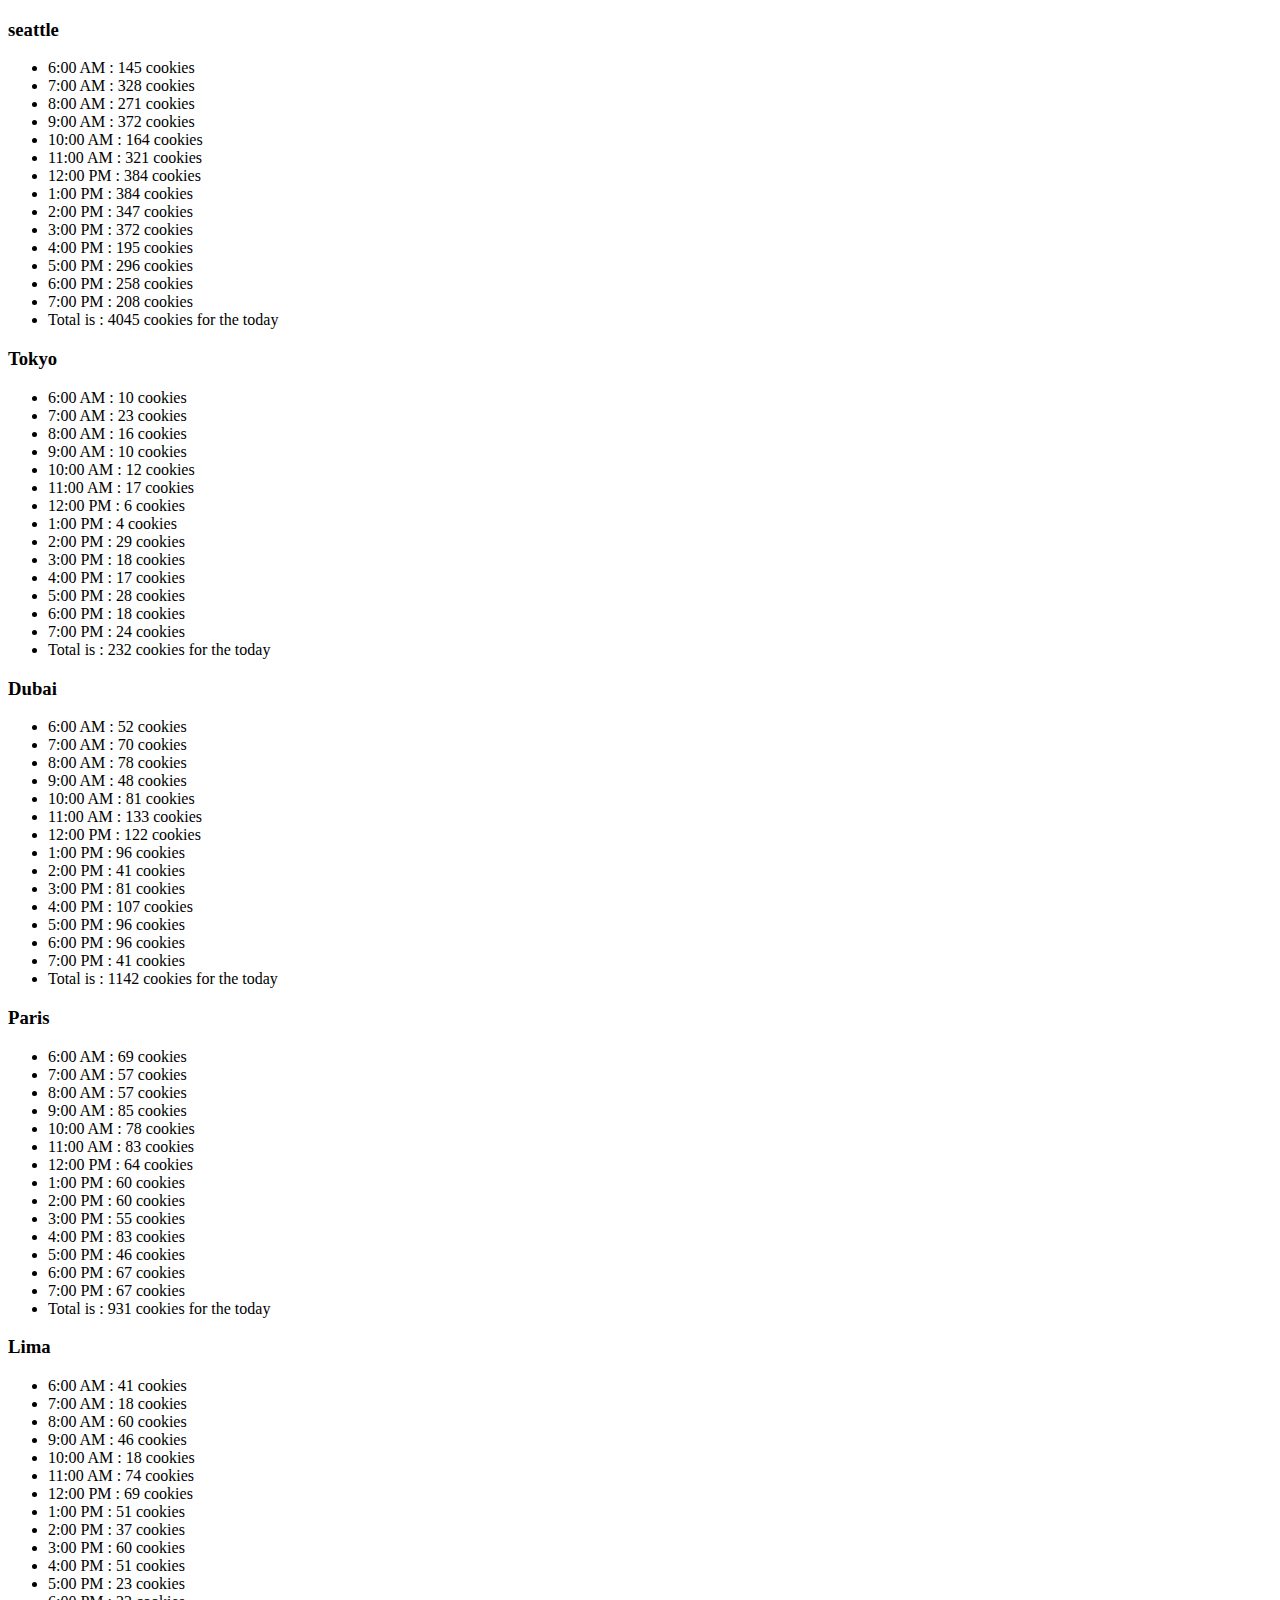
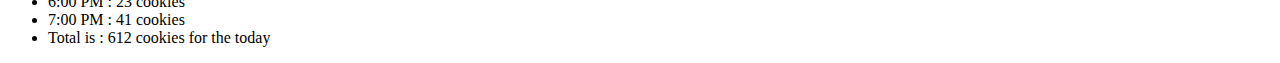
==== sales.html @ 8a0b9667 "push lap06" ====
<!DOCTYPE html>
<html lang="en">

<head>
    <meta charset="UTF-8">
    <meta http-equiv="X-UA-Compatible" content="IE=edge">
    <meta name="viewport" content="width 100%" , initial-scale="1.0">
    <title>Sales Data !</title>
    <link rel="stylesheet" href="./css/reset.css">
    <link rel="stylesheet" href="./css/style.css">
</head>

<body>
    <header></header>
    <main>
        <section id="sales">
        </section>
    </main>
    <footer></footer>
    <script src="./app.js"></script>
</body>

</html>
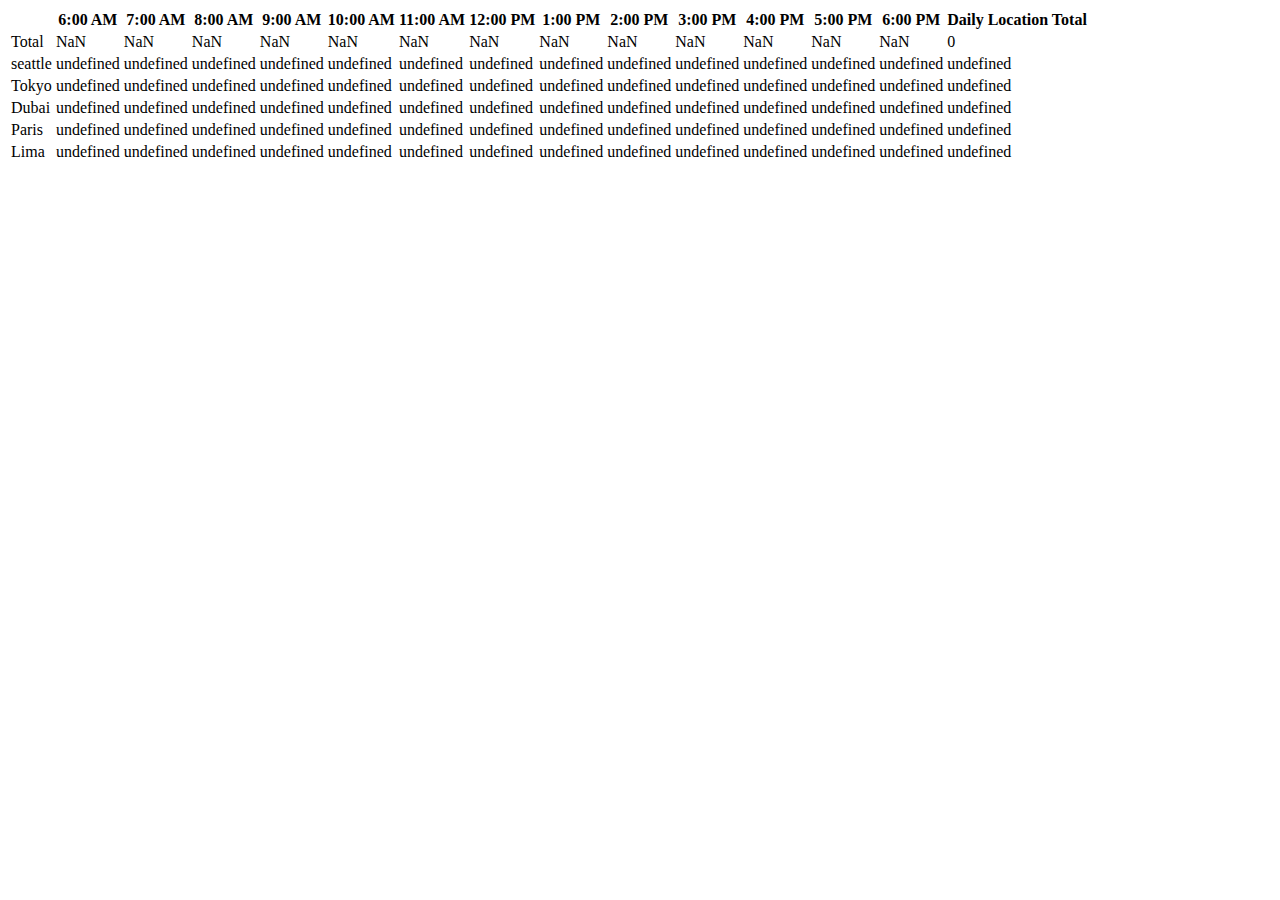
==== commit b256f99b: "push lab07" ====
--- a/sales.html
+++ b/sales.html
@@ -13,8 +13,8 @@
 <body>
     <header></header>
     <main>
-        <section id="sales">
-        </section>
+        <div id="sales">
+        </div>
     </main>
     <footer></footer>
     <script src="./app.js"></script>
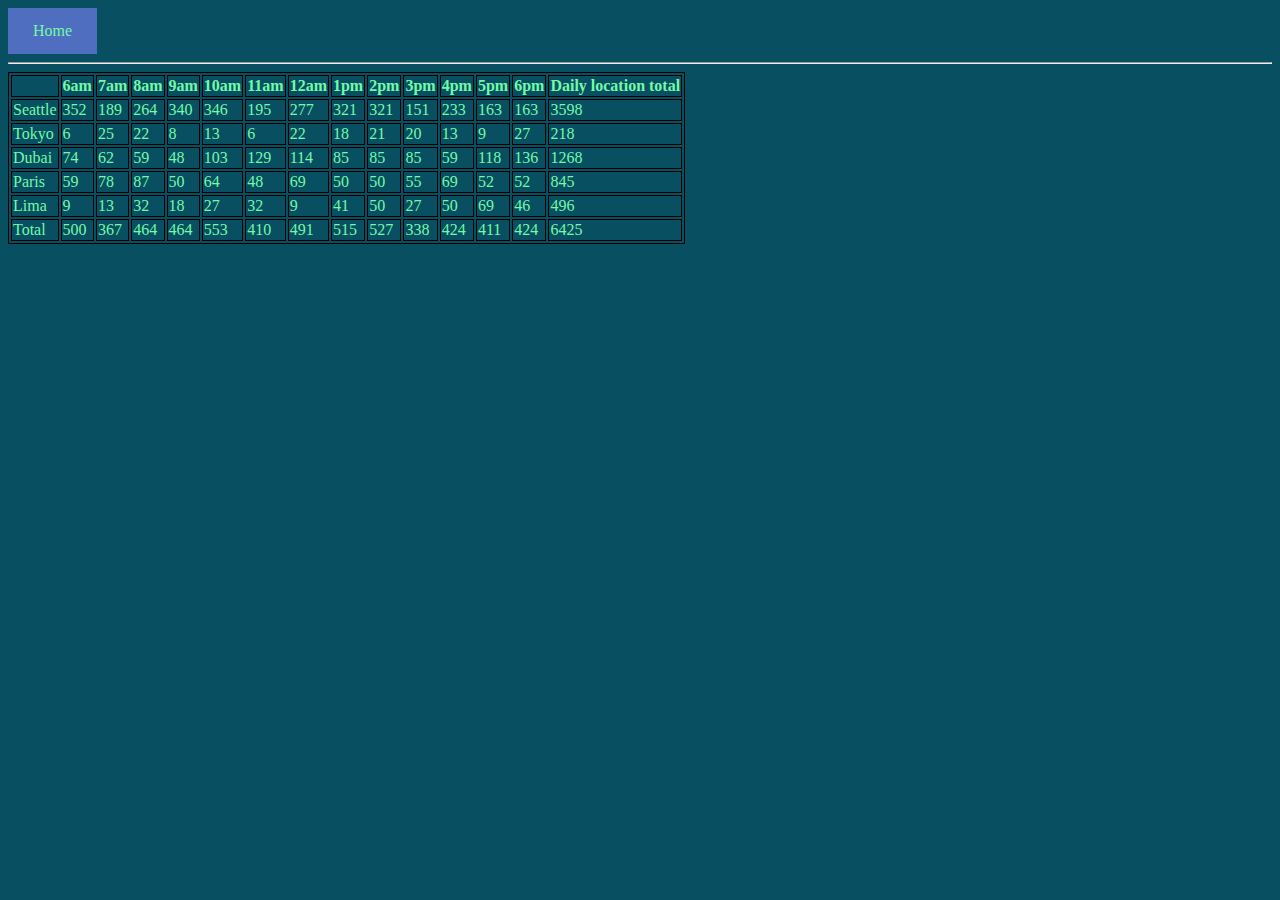
==== commit e22d76b1: "add style to the page" ====
--- a/sales.html
+++ b/sales.html
@@ -11,12 +11,22 @@
 </head>
 
 <body>
-    <header></header>
+    <header>
+        <nav>
+            <a href="./index.html" title="back to home page">Home</a>
+            <hr>
+
+        </nav>
+    </header>
     <main>
         <div id="sales">
+
+
         </div>
     </main>
-    <footer></footer>
+    <footer>
+
+    </footer>
     <script src="./app.js"></script>
 </body>
 
--- a/css/style.css
+++ b/css/style.css
@@ -0,0 +1,43 @@
+a:link,
+a:visited {
+  background-color: #717deead;
+  color:#72faa6;
+  padding: 14px 25px;
+  text-align: center;
+  text-decoration: none;
+  display: inline-block;
+}
+a:hover,
+a:active {
+  background-color: rgba(8, 7, 77, 0.616);
+}
+table,td,th{
+    border: 1px solid black;
+    color:#72faa6 ;
+   
+    right:300px;
+
+}
+tr:hover {background-color: #10ca73;}
+tr{
+    border: 1px springgreen;
+}
+
+
+
+body{
+    background-color: rgb(7, 79, 97);
+}
+h2{
+    color: #72faa6;
+}
+
+.open_hours{
+    font-size: 25px;
+    color:#72faa6 ;
+
+}
+.branch{
+    font-size: 20px;
+    color:#72faa6 ;
+}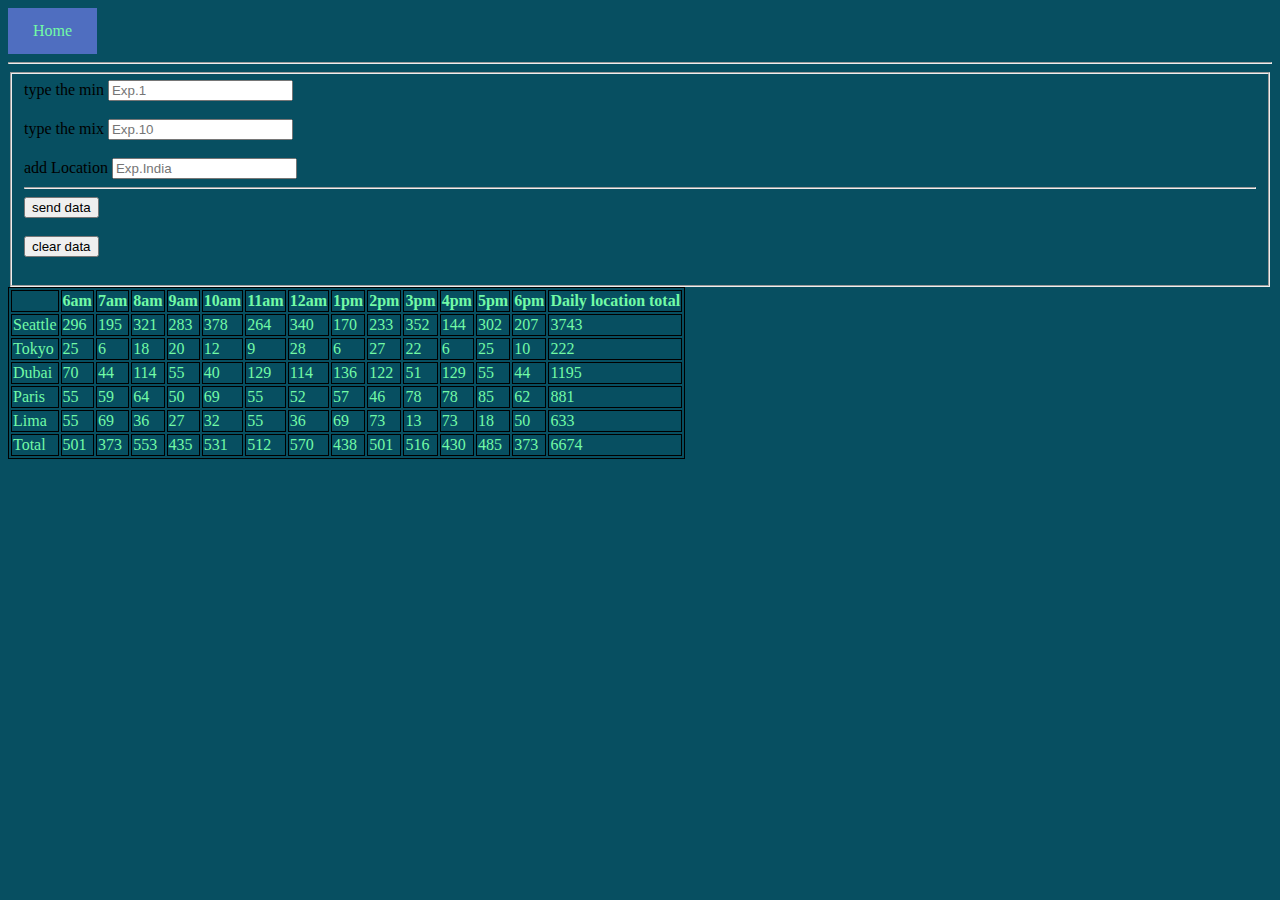
==== commit fbda3352: "push lab-09" ====
--- a/sales.html
+++ b/sales.html
@@ -19,10 +19,42 @@
         </nav>
     </header>
     <main>
+        <fieldset>
+            <form id="insertLine">
+                <div>
+                    <label for="min">type the min</label>
+                    <input type="text" name="min" id="min" placeholder="Exp.1">
+                </div>
+                <br>
+                <div>
+                    <label for="max">type the mix</label>
+                    <input type="text" name="max" id="password" placeholder="Exp.10">
+                </div>
+                <br>
+
+                <div>
+                    <label for="location">add Location</label>
+                    <input type="text" id="location" placeholder="Exp.India">
+                </div>
+                <hr>
+                <div>
+                    <input type="submit" value="send data">
+                </div>
+                <br>
+                <div>
+                    <input type="reset" value="clear data">
+                </div>
+                <br>
+
+
+            </form>
+
+        </fieldset>
         <div id="sales">
 
 
         </div>
+
     </main>
     <footer>
 
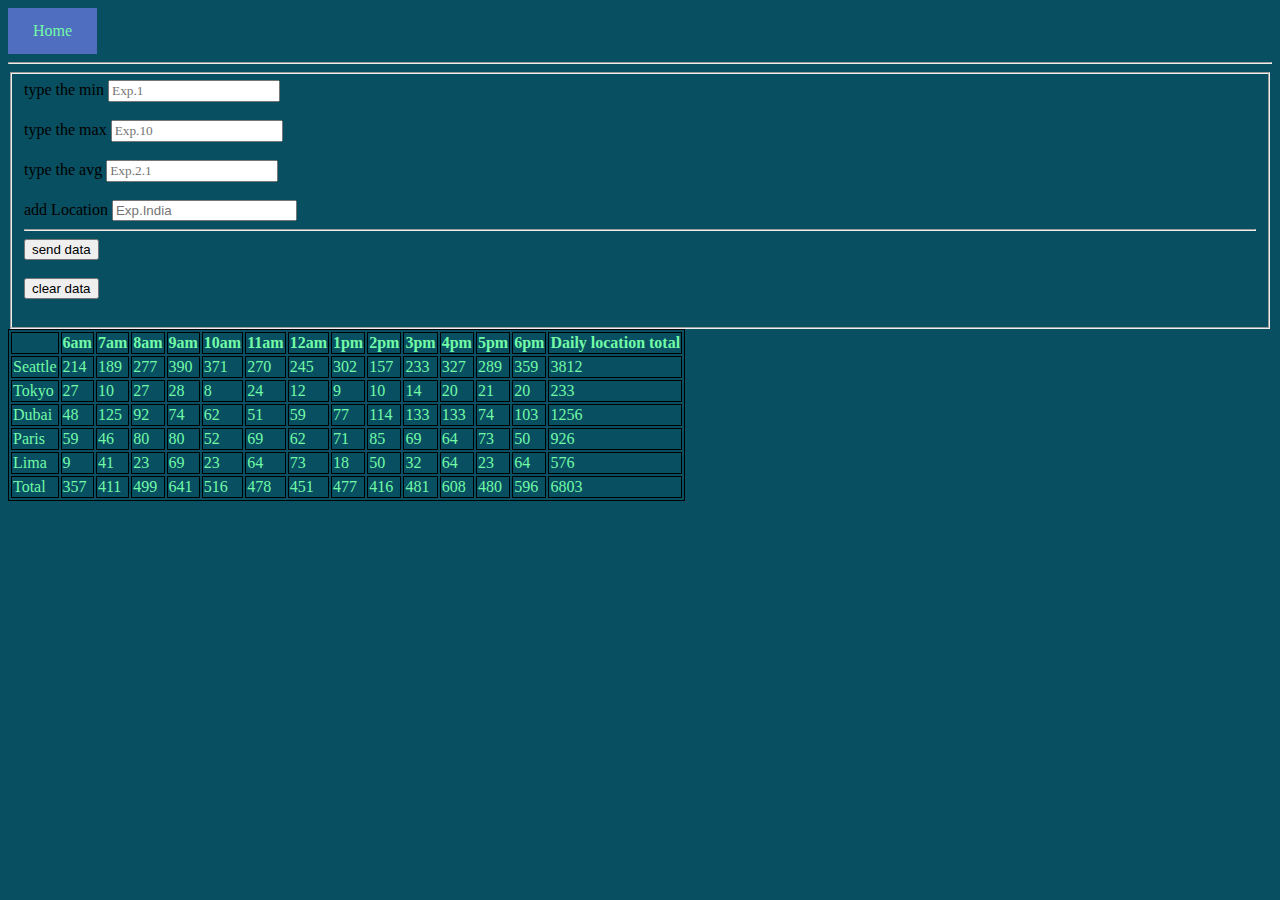
==== commit 5f277128: "push lab10b" ====
--- a/sales.html
+++ b/sales.html
@@ -23,12 +23,17 @@
             <form id="insertLine">
                 <div>
                     <label for="min">type the min</label>
-                    <input type="text" name="min" id="min" placeholder="Exp.1">
+                    <input type="number" name="min" id="min" placeholder="Exp.1">
                 </div>
                 <br>
                 <div>
-                    <label for="max">type the mix</label>
-                    <input type="text" name="max" id="password" placeholder="Exp.10">
+                    <label for="max">type the max</label>
+                    <input type="number" name="max" id="max" placeholder="Exp.10">
+                </div>
+                <br>
+                <div>
+                    <label for="avg">type the avg</label>
+                    <input type="number" name="avg" id="avg" placeholder="Exp.2.1">
                 </div>
                 <br>
 
--- a/css/style.css
+++ b/css/style.css
@@ -35,9 +35,29 @@
 .open_hours{
     font-size: 25px;
     color:#72faa6 ;
+    font-family: 'MonteCarlo', cursive;
+
 
 }
 .branch{
     font-size: 20px;
     color:#72faa6 ;
+}
+h2{
+    font-family: 'MonteCarlo', cursive;
+}
+#avg{
+    font-family: 'MonteCarlo', cursive;
+}
+#min{
+    font-family: 'MonteCarlo', cursive;
+}
+#max{
+    font-family: 'MonteCarlo', cursive;
+}
+ul{
+    font-family: 'MonteCarlo', cursive;
+}
+p{
+    font-family: 'MonteCarlo', cursive;
 }